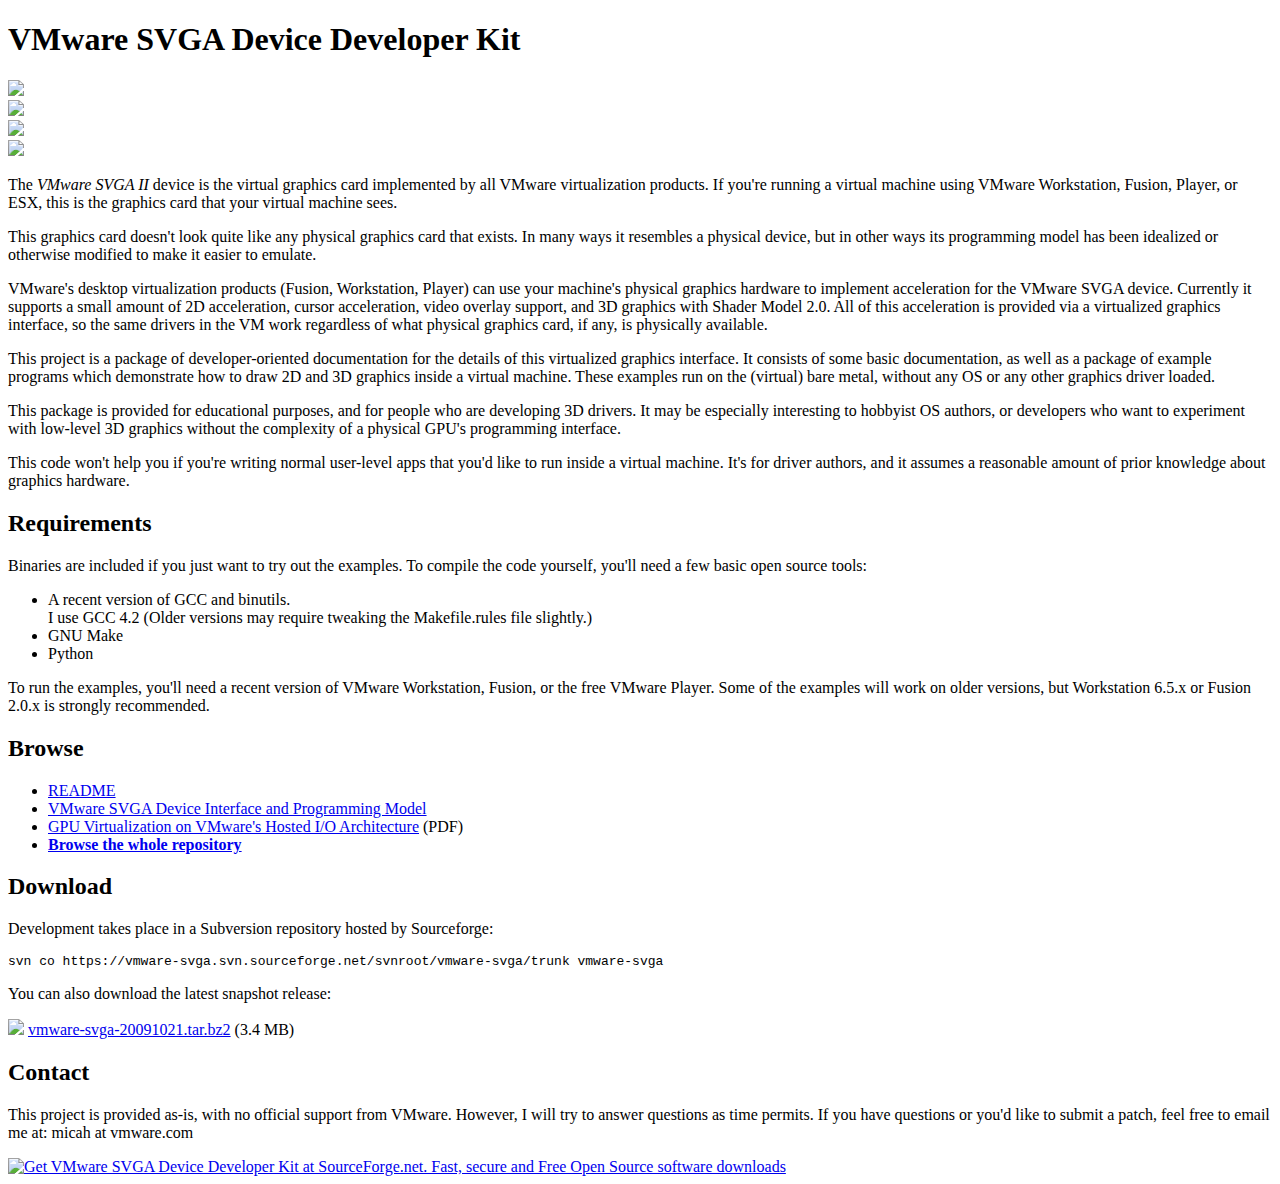
==== index.html @ f392ee7d "typo" ====
<!DOCTYPE HTML PUBLIC "-//W3C//DTD HTML 4.0 Strict//EN">
<html xmlns="http://www.w3.org/1999/xhtml">
<head>
  <title>VMware SVGA Device Developer Kit</title>
  <link rel="stylesheet" href="style.css" type="text/css" />
  <link rel="stylesheet" href="lightbox.css" type="text/css" />
  <script type="text/javascript" src="lightbox.js"></script>
</head>
<body>

<div class="column">
  <div class="content">

    <h1 class="first">VMware SVGA Device Developer Kit</h1>

    <div class="screenshot">
      <div><a href="screenshots/bunnies.png" rel="lightbox">
         <img src="screenshots/bunnies-tn.png" />
      </a></div>
      <div><a href="screenshots/cube.png" rel="lightbox">
         <img src="screenshots/cube-tn.png" />
      </a></div>
      <div><a href="screenshots/dynvert.png" rel="lightbox">
         <img src="screenshots/dynvert-tn.png" />
      </a></div>
      <div><a href="screenshots/shaders.png" rel="lightbox">
         <img src="screenshots/shaders-tn.png" />
      </a></div>
    </div>

    <p>
    The <i>VMware SVGA II</i> device is the virtual graphics card
    implemented by all VMware virtualization products. If you're running
    a virtual machine using VMware Workstation, Fusion, Player, or ESX,
    this is the graphics card that your virtual machine sees.
    </p>

    <p>
    This graphics card doesn't look quite like any physical graphics
    card that exists. In many ways it resembles a physical device,
    but in other ways its programming model has been idealized or
    otherwise modified to make it easier to emulate.
    </p>

    <p>
    VMware's desktop virtualization products (Fusion, Workstation,
    Player) can use your machine's physical graphics hardware to
    implement acceleration for the VMware SVGA device. Currently it
    supports a small amount of 2D acceleration, cursor acceleration,
    video overlay support, and 3D graphics with Shader Model 2.0. All
    of this acceleration is provided via a virtualized graphics
    interface, so the same drivers in the VM work regardless of what
    physical graphics card, if any, is physically available.
    </p>

    <p>
    This project is a package of developer-oriented documentation for
    the details of this virtualized graphics interface.  It consists
    of some basic documentation, as well as a package of example
    programs which demonstrate how to draw 2D and 3D graphics inside
    a virtual machine. These examples run on the (virtual) bare metal,
    without any OS or any other graphics driver loaded.
    </p>

    <p>
    This package is provided for educational purposes, and for people
    who are developing 3D drivers. It may be especially interesting to
    hobbyist OS authors, or developers who want to experiment with
    low-level 3D graphics without the complexity of a physical GPU's
    programming interface.
    </p>

    <p>
    This code won't help you if you're writing normal user-level apps
    that you'd like to run inside a virtual machine. It's for driver
    authors, and it assumes a reasonable amount of prior knowledge
    about graphics hardware.
    </p>

    <h2 class="first">Requirements</h2>

    <p>
    Binaries are included if you just want to try out the examples.
    To compile the code yourself, you'll need a few basic open source tools:
    </p>
    <ul>
      <li>A recent version of GCC and binutils. <br /> I use GCC 4.2 (Older versions may
    require tweaking the Makefile.rules file slightly.)</li>
      <li>GNU Make</li>
      <li>Python</li>
    </ul>

    <p>To run the examples, you'll need a recent version of VMware
     Workstation, Fusion, or the free VMware Player. Some of the examples
     will work on older versions, but Workstation 6.5.x or Fusion 2.0.x is
     strongly recommended.</p>

    <h2>Browse</h2>

    <ul>
    <li><a href="http://vmware-svga.svn.sourceforge.net/viewvc/vmware-svga/trunk/README.txt">README</li>
    <li><a href="http://vmware-svga.svn.sourceforge.net/viewvc/vmware-svga/trunk/doc/svga_interface.txt"
         >VMware SVGA Device Interface and Programming Model</a></li>
    <li><a href="http://vmware-svga.svn.sourceforge.net/viewvc/vmware-svga/trunk/doc/gpu-wiov.pdf"
         >GPU Virtualization on VMware's Hosted I/O Architecture</a> (PDF)</li>
    <li><a href="http://vmware-svga.svn.sourceforge.net/viewvc/vmware-svga/trunk/"
         ><b>Browse the whole repository</b></a></li>
    </ul>

    <h2>Download</h2>

    <p>
    Development takes place in a Subversion repository hosted by Sourceforge:
    </p>

    <pre>svn co https://vmware-svga.svn.sourceforge.net/svnroot/vmware-svga/trunk vmware-svga</pre>

    <p>
    You can also download the latest snapshot release:
    </p>

    <div class="download">
      <img src="shiny-arrow.png" />
      <a href="http://downloads.sourceforge.net/project/vmware-svga/vmware-svga/20091021/vmware-svga-20091021.tar.bz2?use_mirror="
         >vmware-svga-20091021.tar.bz2</a> (3.4 MB)
    </div>

    <h2>Contact</h2>

    <p>
    This project is provided as-is, with no official support from
    VMware. However, I will try to answer questions as time permits.
    If you have questions or you'd like to submit a patch, feel free
    to email me at: micah at vmware.com
    </p>

  </div>

  <div class="foot"> </div>
</div>

<div class="footer-logos">
<a href="http://sourceforge.net/projects/vmware-svga"><img src="http://sflogo.sourceforge.net/sflogo.php?group_id=248328&amp;type=12" width="120" height="30" alt="Get VMware SVGA Device Developer Kit at SourceForge.net. Fast, secure and Free Open Source software downloads" /></a>
</div>

</body>
</html>
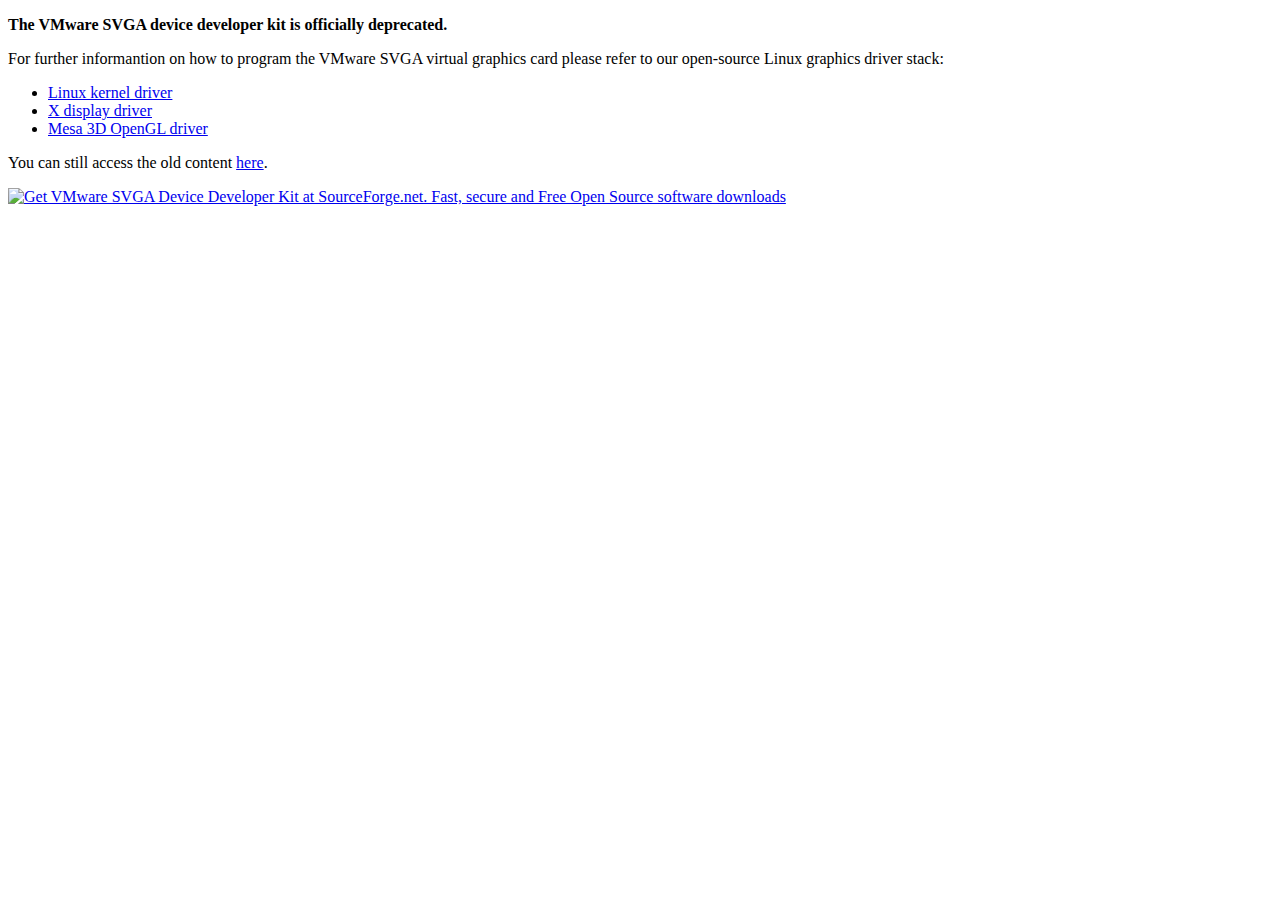
==== commit a7531190: "Deprecate. Refer to Linux drivers source code." ====
--- a/index.html
+++ b/index.html
@@ -11,128 +11,24 @@
 <div class="column">
   <div class="content">
 
-    <h1 class="first">VMware SVGA Device Developer Kit</h1>
+    <p>
+		<b>The VMware SVGA device developer kit is officially deprecated.</b>
+		</p>
 
-    <div class="screenshot">
-      <div><a href="screenshots/bunnies.png" rel="lightbox">
-         <img src="screenshots/bunnies-tn.png" />
-      </a></div>
-      <div><a href="screenshots/cube.png" rel="lightbox">
-         <img src="screenshots/cube-tn.png" />
-      </a></div>
-      <div><a href="screenshots/dynvert.png" rel="lightbox">
-         <img src="screenshots/dynvert-tn.png" />
-      </a></div>
-      <div><a href="screenshots/shaders.png" rel="lightbox">
-         <img src="screenshots/shaders-tn.png" />
-      </a></div>
-    </div>
-
-    <p>
-    The <i>VMware SVGA II</i> device is the virtual graphics card
-    implemented by all VMware virtualization products. If you're running
-    a virtual machine using VMware Workstation, Fusion, Player, or ESX,
-    this is the graphics card that your virtual machine sees.
+		<p>
+		For further informantion on how to program the VMware SVGA virtual graphics
+		card please refer to our open-source Linux graphics driver stack:
     </p>
 
-    <p>
-    This graphics card doesn't look quite like any physical graphics
-    card that exists. In many ways it resembles a physical device,
-    but in other ways its programming model has been idealized or
-    otherwise modified to make it easier to emulate.
-    </p>
-
-    <p>
-    VMware's desktop virtualization products (Fusion, Workstation,
-    Player) can use your machine's physical graphics hardware to
-    implement acceleration for the VMware SVGA device. Currently it
-    supports a small amount of 2D acceleration, cursor acceleration,
-    video overlay support, and 3D graphics with Shader Model 2.0. All
-    of this acceleration is provided via a virtualized graphics
-    interface, so the same drivers in the VM work regardless of what
-    physical graphics card, if any, is physically available.
-    </p>
-
-    <p>
-    This project is a package of developer-oriented documentation for
-    the details of this virtualized graphics interface.  It consists
-    of some basic documentation, as well as a package of example
-    programs which demonstrate how to draw 2D and 3D graphics inside
-    a virtual machine. These examples run on the (virtual) bare metal,
-    without any OS or any other graphics driver loaded.
-    </p>
-
-    <p>
-    This package is provided for educational purposes, and for people
-    who are developing 3D drivers. It may be especially interesting to
-    hobbyist OS authors, or developers who want to experiment with
-    low-level 3D graphics without the complexity of a physical GPU's
-    programming interface.
-    </p>
-
-    <p>
-    This code won't help you if you're writing normal user-level apps
-    that you'd like to run inside a virtual machine. It's for driver
-    authors, and it assumes a reasonable amount of prior knowledge
-    about graphics hardware.
-    </p>
-
-    <h2 class="first">Requirements</h2>
-
-    <p>
-    Binaries are included if you just want to try out the examples.
-    To compile the code yourself, you'll need a few basic open source tools:
-    </p>
     <ul>
-      <li>A recent version of GCC and binutils. <br /> I use GCC 4.2 (Older versions may
-    require tweaking the Makefile.rules file slightly.)</li>
-      <li>GNU Make</li>
-      <li>Python</li>
+      <li><a href="http://cgit.freedesktop.org/mesa/vmwgfx/">Linux kernel driver</a></li>
+      <li><a href="http://cgit.freedesktop.org/xorg/driver/xf86-video-vmware/">X display driver</a></li>
+			<li><a href="http://cgit.freedesktop.org/mesa/mesa/tree/src/gallium/drivers/svga/">Mesa 3D OpenGL driver</a></li>
     </ul>
 
-    <p>To run the examples, you'll need a recent version of VMware
-     Workstation, Fusion, or the free VMware Player. Some of the examples
-     will work on older versions, but Workstation 6.5.x or Fusion 2.0.x is
-     strongly recommended.</p>
-
-    <h2>Browse</h2>
-
-    <ul>
-    <li><a href="http://vmware-svga.svn.sourceforge.net/viewvc/vmware-svga/trunk/README.txt">README</li>
-    <li><a href="http://vmware-svga.svn.sourceforge.net/viewvc/vmware-svga/trunk/doc/svga_interface.txt"
-         >VMware SVGA Device Interface and Programming Model</a></li>
-    <li><a href="http://vmware-svga.svn.sourceforge.net/viewvc/vmware-svga/trunk/doc/gpu-wiov.pdf"
-         >GPU Virtualization on VMware's Hosted I/O Architecture</a> (PDF)</li>
-    <li><a href="http://vmware-svga.svn.sourceforge.net/viewvc/vmware-svga/trunk/"
-         ><b>Browse the whole repository</b></a></li>
-    </ul>
-
-    <h2>Download</h2>
-
-    <p>
-    Development takes place in a Subversion repository hosted by Sourceforge:
-    </p>
-
-    <pre>svn co https://vmware-svga.svn.sourceforge.net/svnroot/vmware-svga/trunk vmware-svga</pre>
-
-    <p>
-    You can also download the latest snapshot release:
-    </p>
-
-    <div class="download">
-      <img src="shiny-arrow.png" />
-      <a href="http://downloads.sourceforge.net/project/vmware-svga/vmware-svga/20091021/vmware-svga-20091021.tar.bz2?use_mirror="
-         >vmware-svga-20091021.tar.bz2</a> (3.4 MB)
-    </div>
-
-    <h2>Contact</h2>
-
-    <p>
-    This project is provided as-is, with no official support from
-    VMware. However, I will try to answer questions as time permits.
-    If you have questions or you'd like to submit a patch, feel free
-    to email me at: micah at vmware.com
-    </p>
+		<p>
+		You can still access the old content <a href="index.old.html">here</a>.
+		</p>
 
   </div>
 
